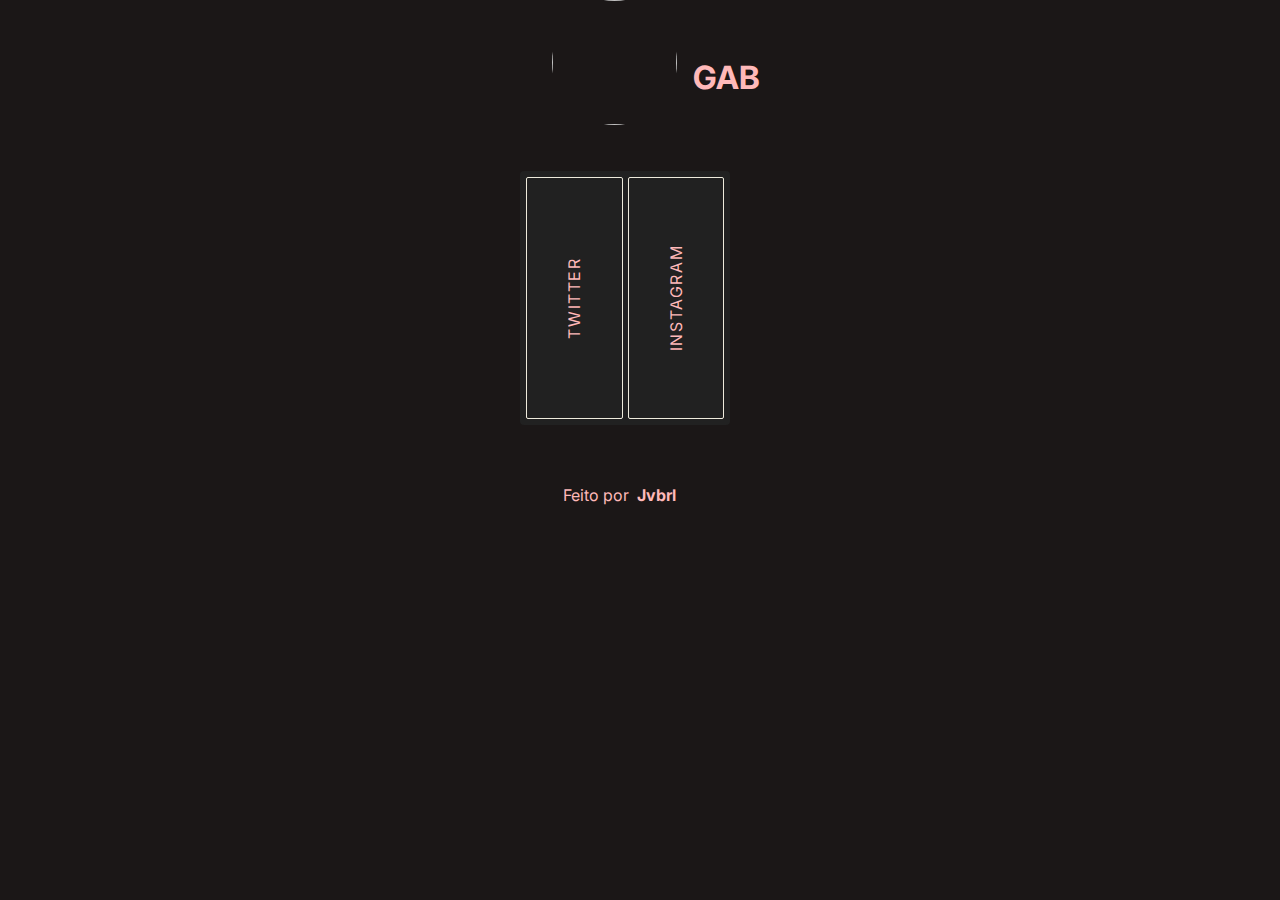
==== source/pages/gab.html @ 68dfa538 "Adicionando nova pagina" ====
<!DOCTYPE html>

<html>
    <head>
        <meta charset="UTF-8">
        <meta name="viewport" content="width=device-width, initial-scale=1.0">
        <link rel="preconnect" href="https://fonts.gstatic.com">
        <link href="https://fonts.googleapis.com/css2?family=Inter:wght@300;400;500;600&display=swap" rel="stylesheet">
        <title>Jvbrl</title>
        <link rel="stylesheet" href="/source/css/gab.css">
        <link rel="shortcut icon" type="image/jpg" href="source/imgs/destiny.png"/>
    </head>

    <body>

        <header>
            <img id="gab">
            <h1>GAB</h1>  
        </header>
        <div class="card">
            <p><span><a href="https://twitter.com/_gaabxss">TWITTER</a></span></p>
            <p><span><a href="https://www.instagram.com/cmps.gaab/">INSTAGRAM</a></span></p>
        </div> <br><br>

        <footer>
            <br>
            <p>Feito por <strong>&nbsp;<a href="https://github.com/jvbrl">Jvbrl</a></strong></p>
        </footer>

        <script src="/source/js/main.js"></script>
    </body>
    
</html>
---- source/css/gab.css ----
* {
    margin: 0;
    padding: 0;
    box-sizing: border-box;
    font-family: 'Inter', sans-serif;
}

body {
    color: #FFB9B9;
    background-color: #1B1717;
}


/*Centralizar conteúdo*/

html {
    display: flex;
    align-items: center;
    justify-content: center;
}


header {
    display: flex;
    align-items: center;
    justify-content: right;
    flex-direction: row;
    margin-bottom: 1rem;
}

h1 {
    margin-left: 1rem;
}

header #gab {
    height: 125px;
    width: 125px;
    margin-left: 2rem;
    border-radius: 50%;
    margin-bottom: 30px;
}

/* test */

.card {
  width: 210px;
  height: 254px;
  border-radius: 4px;
  background: #212121;
  display: flex;
  gap: 5px;
  padding: .4em;
}

.card p {
  height: 100%;
  flex: 1;
  overflow: hidden;
  cursor: pointer;
  border-radius: 2px;
  transition: all .5s;
  background: #212121;
  border: 1px solid #EEEBDD;
  display: flex;
  justify-content: center;
  align-items: center;
}

.card p:hover {
  flex: 4;
}

.card p span {
  min-width: 14em;
  padding: .5em;
  text-align: center;
  transform: rotate(-90deg);
  transition: all .5s;
  text-transform: uppercase;
  color: #FFB9B9;
  letter-spacing: .1em;
}

.card a {
    text-decoration: none;
    color: #FFB9B9;
    flex-basis: 200px;
    justify-content: space-between;
    flex-grow: 1;
    margin: 10px;
}

.card p:hover span {
  transform: rotate(0);
}

footer p {
    padding-left: 43px;
}

footer p a {

    text-decoration: none;
    color: #FFB9B9;
}

footer p a:hover {
    text-decoration: underline;
}
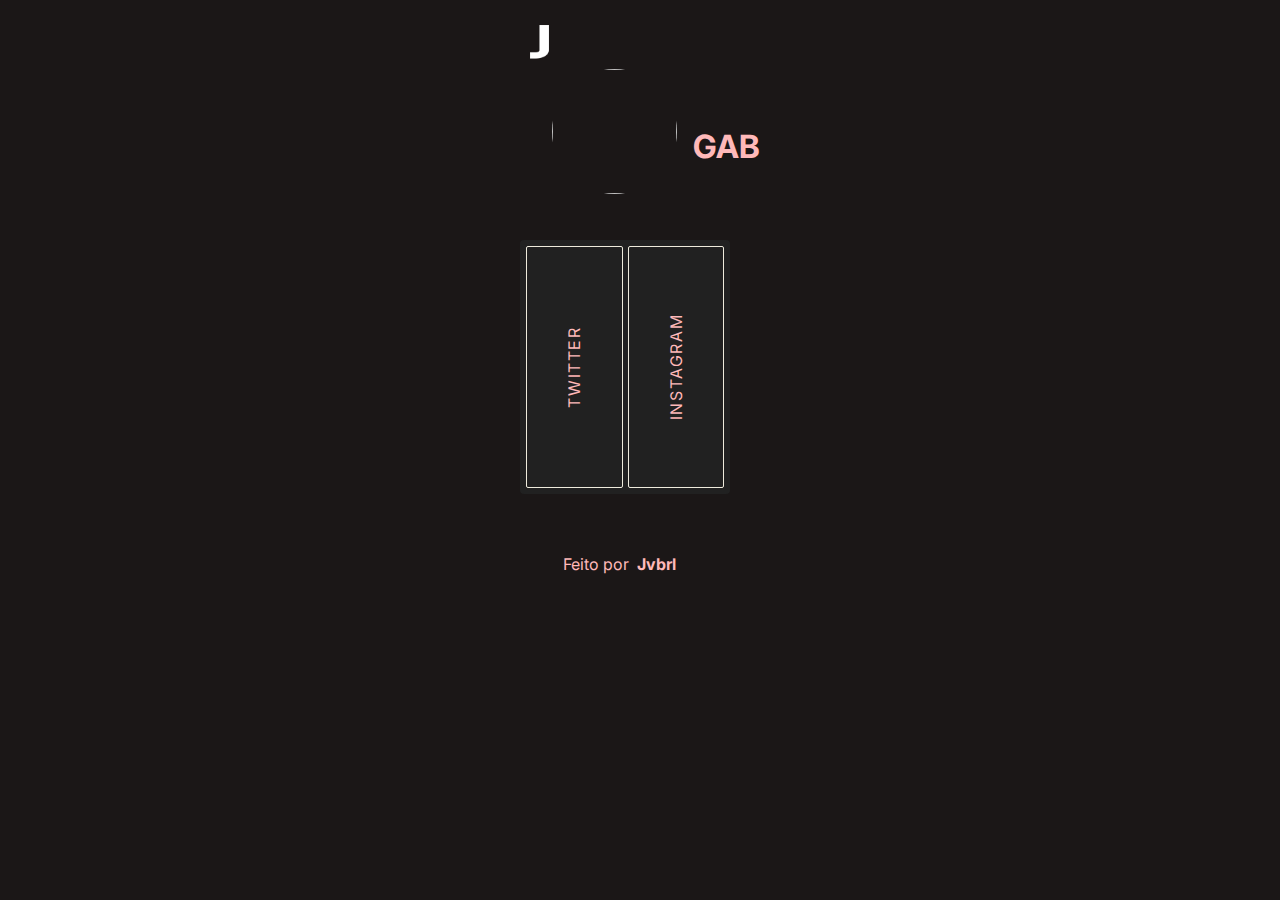
==== commit 1777b337: "Finalizado segunda pagina" ====
--- a/source/pages/gab.html
+++ b/source/pages/gab.html
@@ -12,6 +12,12 @@
     </head>
 
     <body>
+
+        <div class="jvbrl">
+            <a href="/index.html">
+                <img src="/source/imgs/j.png">
+            </a>
+        </div>
 
         <header>
             <img id="gab">
--- a/source/css/gab.css
+++ b/source/css/gab.css
@@ -107,3 +107,10 @@
 footer p a:hover {
     text-decoration: underline;
 }
+
+.jvbrl img {
+  max-width: 45px;
+  text-align: center;
+  margin-top: 20px;
+  margin-right: 55px;
+}
